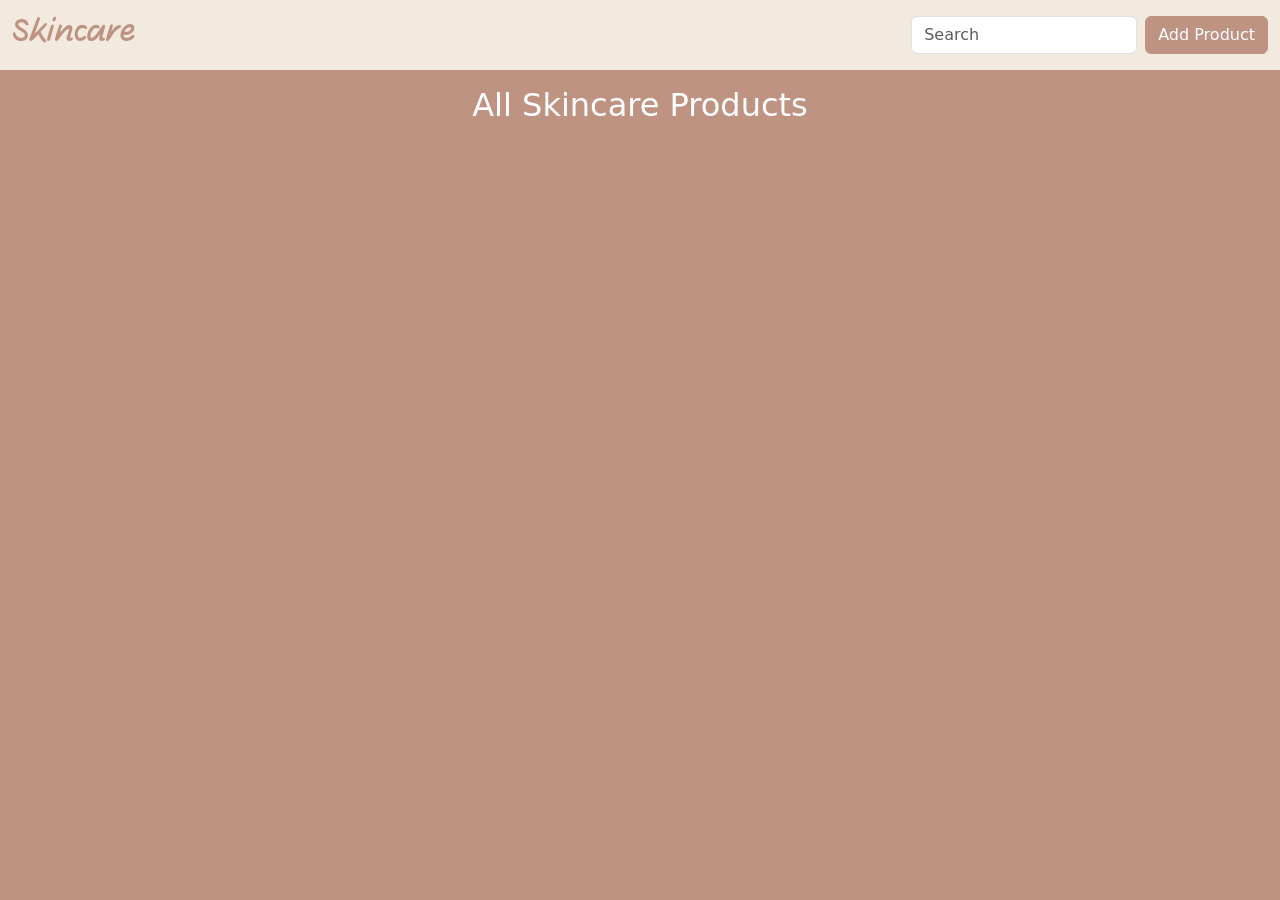
==== Crud Op-Task/crud.html @ c1ad11c9 "design" ====
<!DOCTYPE html>
<html lang="en">
<head>
    <meta charset="UTF-8">
    <meta name="viewport" content="width=device-width, initial-scale=1.0">
    <title>CRUD Operation</title>

  <!-- font  -->
    <style>
    @import url('https://fonts.googleapis.com/css2?family=Gveret+Levin&display=swap');
    </style>
  <!-- bootstrap -->
     <link href="https://cdn.jsdelivr.net/npm/bootstrap@5.3.8/dist/css/bootstrap.min.css" rel="stylesheet" integrity="sha384-sRIl4kxILFvY47J16cr9ZwB07vP4J8+LH7qKQnuqkuIAvNWLzeN8tE5YBujZqJLB" crossorigin="anonymous">
  <!-- my style file  -->
    <link rel="stylesheet" href="./crud.css">
</head>
<body>

<nav class="navbar bg-body-tertiary">
  <div class="container-fluid">
    <h1 class="navbar-brand w-25">Skincare</h1>
    <div class="d-flex ">
        <form class="d-flex " role="search"  >
      <input id="seacrhInput" class="form-control  me-2" type="search" placeholder="Search" aria-label="Search"/>
    </form>
    <button id="addBtn" class="btn btn-success add-btn " type="button" >Add Product</button>
    </div>
    
  </div>
</nav>

<main>
    <div class="container mx-auto">
        <h2 class="text-center my-3">All Skincare Products</h2>

        <section class="products">
            <div class="row g-3">
                
                <!-- <div class="col-6 col-sm-6 col-md-4 col-lg-4">
                    <div class="inner p-3 ">
                        <div class="product overflow-hidden rounded bg-light text-dark ">
                            <img src="./images/bodywash.avif" class="w-100 " alt="">
                            <div class="info p-3">
                                <h2 class="h3">name</h2>
                               <div class="row g-2">
                                    <div class="col-md-6 col-sm-12"><span class="fw-medium">Category :</span> category</div>
                                    <div class="col-md-6 col-sm-12"><span class="fw-medium">Size :</span> size</div>
                                    <div class="col-md-6 col-sm-12"><span class="fw-medium">Scent :</span> scent</div>
                                    <div class="col-md-6 col-sm-12"><span class="fw-medium">Price :</span> 20$</div>
                                    </div>
                            </div>  
                            
                            <div class="btns ps-3 pb-3">
                                <button class="btn btn-warning"> Edit</button>
                             <button class="btn btn-danger">Delete</button> 
                            </div>
                        </div>
                    </div>
                </div> -->
           
            </div>

        </section>
    </div>
</main>

<section class="model position-fixed w-100 h-100 top-0 end-0  d-none">
    <h2 id="hAdd" class="d-flex  justify-content-center align-items-center mt-3 mb-4">Add New Product</h2>
    <h2 id="hUpdate" class="d-flex  justify-content-center align-items-center mt-3 mb-4 d-none">Edit Product</h2>
    <div class="container d-flex  justify-content-center align-items-center w-100  ">
        <div class="form w-50  py-5 px-3 rounded" style="background-color: white;">
        <div class="mb-3">
            <input type="text" class="form-control" id="productNameInput" placeholder="Product Name">
        </div>

        <div class="mb-3">
            <input list="categories" type="text" class="form-control" id="productCategoryInput" placeholder="Product Category">
        </div>

        <datalist id="categories">
            <option value="Body Wash">Body Wash</option>
            <option value="Moisturizer">Moisturizer</option>
            <option value="Sunscreen">Sunscreen</option>
            <option value="Vitamin C Serum">Vitamin C Serum</option>
            <option value="Lip Balm">Lip Balm</option>
            <option value="Sheet Mask">Sheet Mask</option>
        </datalist>

        <div class="mb-3">
            <input  type="number" class="form-control" id="productPriceInput" placeholder="Product Price..$">
        </div>

        <div class="mb-3">
            <input  type="number" class="form-control" id="productSizeInput" placeholder="Product Size..ml">
        </div>

        <div class="mb-3">
            <input list="scents"  type="text" class="form-control" id="productScentInput" placeholder="Product Scent">
        </div>

        <datalist id="scents">
            <option value="Lavender">Lavender</option>
            <option value="Rose Floral">Rose Floral</option>
            <option value="Fragrance-Free">Fragrance-Free</option>
            <option value="Jasmie">Jasmie</option>
            <option value="Citrus Fresh">Citrus Fresh</option>
            <option value="Sweet Cranberry">Sweet Cranberry</option>
        </datalist>

        <button class="btn btn-warning w-100 d-none" type="button"> Update</button>
        <button class="btn btn-success w-100 add-btn" type="button">Add Product</button>
        </div>
    </div>
</section>





    <script src="./crud.js"></script>
    <script src="https://cdn.jsdelivr.net/npm/bootstrap@5.3.8/dist/js/bootstrap.bundle.min.js" integrity="sha384-FKyoEForCGlyvwx9Hj09JcYn3nv7wiPVlz7YYwJrWVcXK/BmnVDxM+D2scQbITxI" crossorigin="anonymous"></script>
</body>
</html>
---- Crud Op-Task/crud.css ----
:root{
    --dark-color:#BE9382;
    --main-color:#F2EADF;
}

body{
    background-color:var(--dark-color);
    color: white;
}
/*Navbar style*/
.navbar{
    background-color: var(--main-color)!important;
}

h1{
    color: var(--dark-color) !important;
    font-family: "Gveret Levin", cursive;
   font-weight: 400;
   font-style: normal;
   font-size: 30px !important;
}

.form-control:focus{
    border-color: var(--dark-color);
    box-shadow: 0 0 0 .25rem #be938252;
}

.add-btn{
    background-color:var(--dark-color) ;
    border: 1px solid var(--dark-color)!important ;
}

.add-btn:hover {
    background-color: var(--dark-color);
}

.add-btn:active{
    background-color:var(--dark-color)!important ;
}

/*----------------------------------------------------------*/
.product img{
    height: 250px;
    object-fit: cover;

}

/*--------------------------------------------------*/
/*modal style*/
.model{
    background-color: rgba(0, 0, 0, 0.767);
}
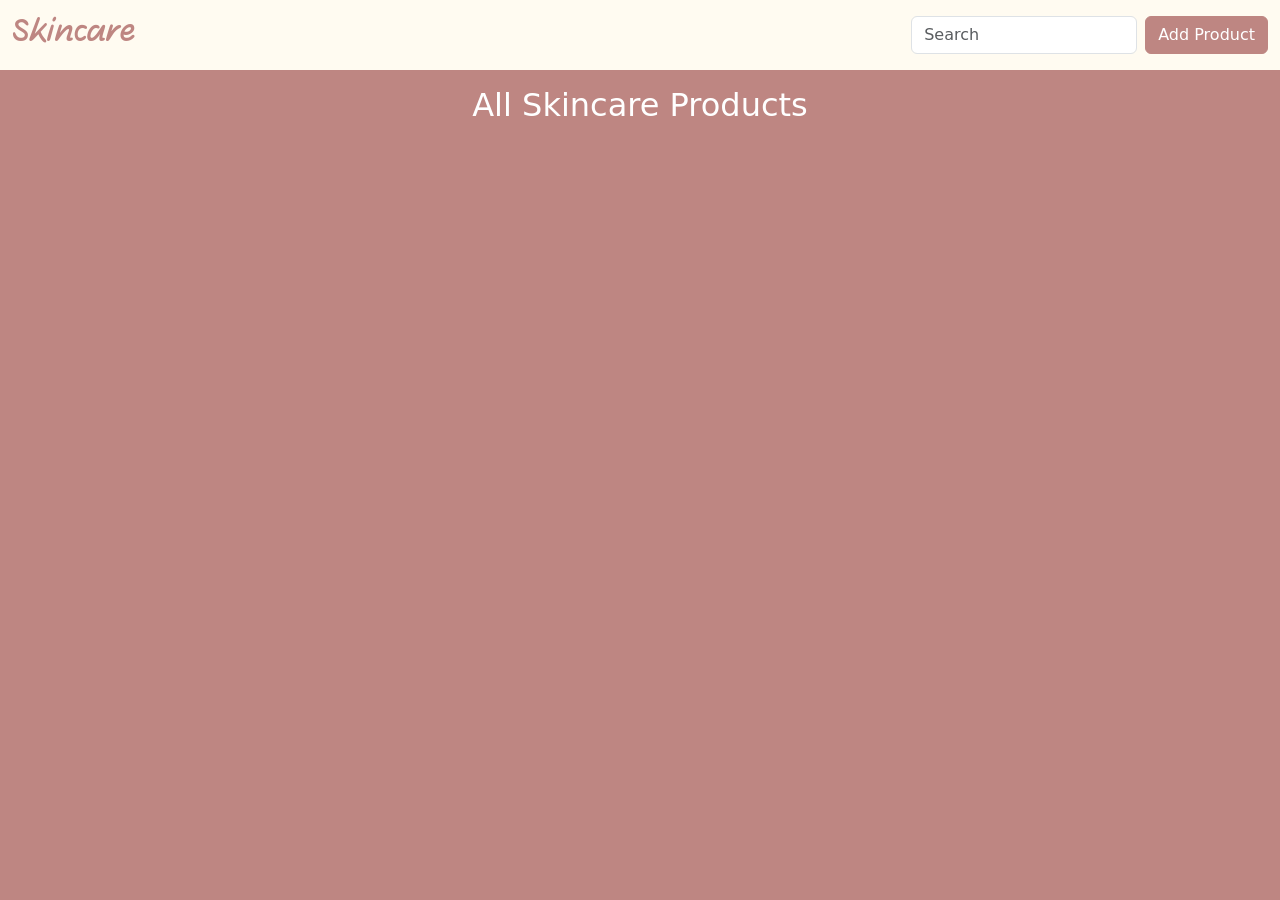
==== commit 45fea047: "selected htnl elements" ====
--- a/Crud Op-Task/crud.html
+++ b/Crud Op-Task/crud.html
@@ -23,7 +23,7 @@
         <form class="d-flex " role="search"  >
       <input id="seacrhInput" class="form-control  me-2" type="search" placeholder="Search" aria-label="Search"/>
     </form>
-    <button id="addBtn" class="btn btn-success add-btn " type="button" >Add Product</button>
+    <button id="showAddedModalBtn" class="btn btn-success add-btn " type="button" >Add Product</button>
     </div>
     
   </div>
@@ -44,7 +44,7 @@
                                 <h2 class="h3">name</h2>
                                <div class="row g-2">
                                     <div class="col-md-6 col-sm-12"><span class="fw-medium">Category :</span> category</div>
-                                    <div class="col-md-6 col-sm-12"><span class="fw-medium">Size :</span> size</div>
+                                    <div class="col-md-6 col-sm-12"><span class="fw-medium">Size :</span> sizeml</div>
                                     <div class="col-md-6 col-sm-12"><span class="fw-medium">Scent :</span> scent</div>
                                     <div class="col-md-6 col-sm-12"><span class="fw-medium">Price :</span> 20$</div>
                                     </div>
@@ -107,8 +107,8 @@
             <option value="Sweet Cranberry">Sweet Cranberry</option>
         </datalist>
 
-        <button class="btn btn-warning w-100 d-none" type="button"> Update</button>
-        <button class="btn btn-success w-100 add-btn" type="button">Add Product</button>
+        <button class="btn btn-warning w-100 d-none" type="button" id="updateBtn"> Update</button>
+        <button class="btn btn-success w-100 add-btn" type="button" id="AddBtn">Add Product</button>
         </div>
     </div>
 </section>
--- a/Crud Op-Task/crud.css
+++ b/Crud Op-Task/crud.css
@@ -1,6 +1,6 @@
 :root{
-    --dark-color:#BE9382;
-    --main-color:#F2EADF;
+    --dark-color:#be8682;
+    --main-color:#FFFBF1 ;
 }
 
 body{
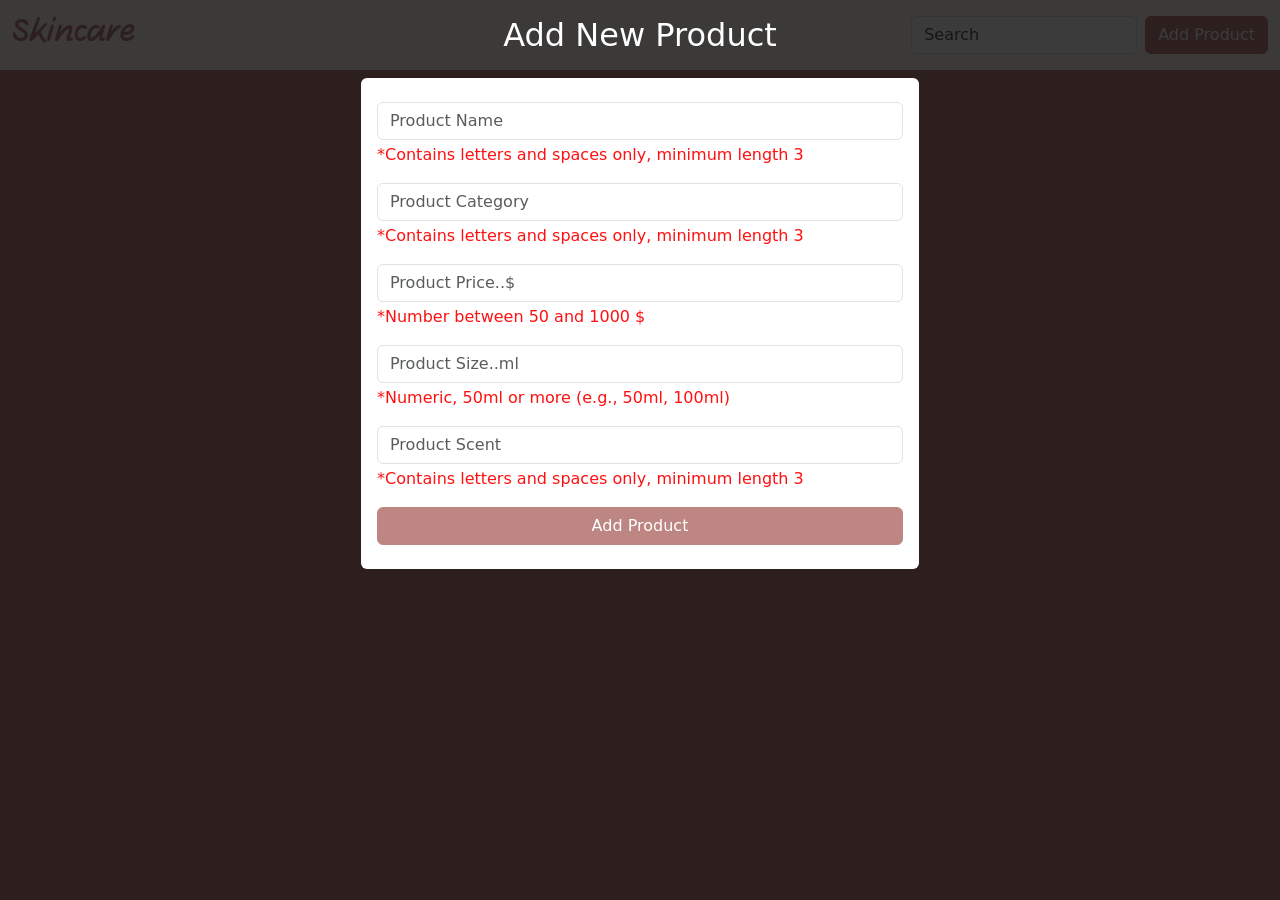
==== commit 7296bcfb: "validation  error message" ====
--- a/Crud Op-Task/crud.html
+++ b/Crud Op-Task/crud.html
@@ -64,17 +64,20 @@
     </div>
 </main>
 
-<section class="model position-fixed w-100 h-100 top-0 end-0  d-none">
+<section class="model position-fixed w-100 h-100 top-0 end-0 overflow-auto d-block">
     <h2 id="hAdd" class="d-flex  justify-content-center align-items-center mt-3 mb-4">Add New Product</h2>
     <h2 id="hUpdate" class="d-flex  justify-content-center align-items-center mt-3 mb-4 d-none">Edit Product</h2>
     <div class="container d-flex  justify-content-center align-items-center w-100  ">
-        <div class="form w-50  py-5 px-3 rounded" style="background-color: white;">
+        <div class="form w-50 mb-5  py-4 px-3 rounded" style="background-color: white;">
         <div class="mb-3">
             <input type="text" class="form-control" id="productNameInput" placeholder="Product Name">
+             <p class="danger">Contains letters and spaces only, minimum length 3</p>
         </div>
+       
 
         <div class="mb-3">
             <input list="categories" type="text" class="form-control" id="productCategoryInput" placeholder="Product Category">
+             <p class="danger">Contains letters and spaces only, minimum length 3</p>
         </div>
 
         <datalist id="categories">
@@ -88,14 +91,17 @@
 
         <div class="mb-3">
             <input  type="number" class="form-control" id="productPriceInput" placeholder="Product Price..$">
+            <p class="danger">Number between 50 and 1000 $</p>
         </div>
 
         <div class="mb-3">
             <input  type="number" class="form-control" id="productSizeInput" placeholder="Product Size..ml">
+            <p class="danger">Numeric, 50ml or more (e.g., 50ml, 100ml)</p>
         </div>
 
         <div class="mb-3">
             <input list="scents"  type="text" class="form-control" id="productScentInput" placeholder="Product Scent">
+            <p class="danger">Contains letters and spaces only, minimum length 3</p>
         </div>
 
         <datalist id="scents">
--- a/Crud Op-Task/crud.css
+++ b/Crud Op-Task/crud.css
@@ -51,5 +51,13 @@
     background-color: rgba(0, 0, 0, 0.767);
 }
 
+.danger{
+    color: rgba(255, 0, 0, 0.938);
+    margin-top: 3px;
+}
+
+.danger::before{
+    content: '*';
+}
 
 
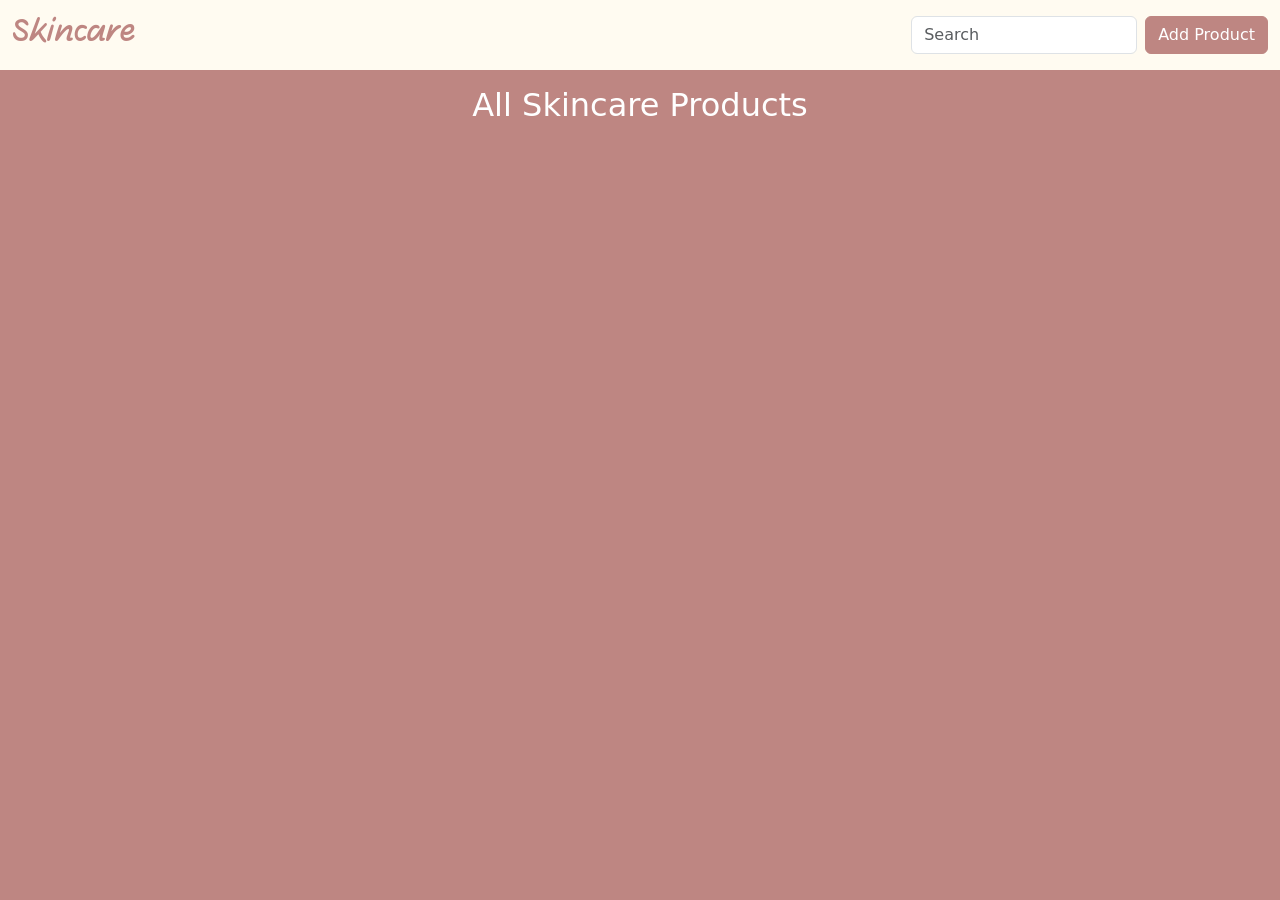
==== commit d378a53b: "add and dispaly Function" ====
--- a/Crud Op-Task/crud.html
+++ b/Crud Op-Task/crud.html
@@ -34,29 +34,9 @@
         <h2 class="text-center my-3">All Skincare Products</h2>
 
         <section class="products">
-            <div class="row g-3">
+            <div class="row g-3 products-container">
                 
-                <!-- <div class="col-6 col-sm-6 col-md-4 col-lg-4">
-                    <div class="inner p-3 ">
-                        <div class="product overflow-hidden rounded bg-light text-dark ">
-                            <img src="./images/bodywash.avif" class="w-100 " alt="">
-                            <div class="info p-3">
-                                <h2 class="h3">name</h2>
-                               <div class="row g-2">
-                                    <div class="col-md-6 col-sm-12"><span class="fw-medium">Category :</span> category</div>
-                                    <div class="col-md-6 col-sm-12"><span class="fw-medium">Size :</span> sizeml</div>
-                                    <div class="col-md-6 col-sm-12"><span class="fw-medium">Scent :</span> scent</div>
-                                    <div class="col-md-6 col-sm-12"><span class="fw-medium">Price :</span> 20$</div>
-                                    </div>
-                            </div>  
-                            
-                            <div class="btns ps-3 pb-3">
-                                <button class="btn btn-warning"> Edit</button>
-                             <button class="btn btn-danger">Delete</button> 
-                            </div>
-                        </div>
-                    </div>
-                </div> -->
+     
            
             </div>
 
@@ -64,9 +44,9 @@
     </div>
 </main>
 
-<section class="model position-fixed w-100 h-100 top-0 end-0 overflow-auto d-block">
-    <h2 id="hAdd" class="d-flex  justify-content-center align-items-center mt-3 mb-4">Add New Product</h2>
-    <h2 id="hUpdate" class="d-flex  justify-content-center align-items-center mt-3 mb-4 d-none">Edit Product</h2>
+<section class="model position-fixed w-100 h-100 top-0 end-0 overflow-auto d-none">
+    <h2 id="hAdd" class="d-flex d-block  justify-content-center align-items-center mt-3 mb-4"> <span style="color: var(--dark-color);"> Add New </span>  Product</h2>
+    <h2 id="hUpdate" class="d-flex  justify-content-center align-items-center mt-3 mb-4 d-none"><span style="color: var(--dark-color);"> Edit </span>  Product</h2>
     <div class="container d-flex  justify-content-center align-items-center w-100  ">
         <div class="form w-50 mb-5  py-4 px-3 rounded" style="background-color: white;">
         <div class="mb-3">
@@ -74,17 +54,15 @@
              <p class="danger">Contains letters and spaces only, minimum length 3</p>
         </div>
        
-
         <div class="mb-3">
             <input list="categories" type="text" class="form-control" id="productCategoryInput" placeholder="Product Category">
              <p class="danger">Contains letters and spaces only, minimum length 3</p>
         </div>
-
         <datalist id="categories">
             <option value="Body Wash">Body Wash</option>
             <option value="Moisturizer">Moisturizer</option>
             <option value="Sunscreen">Sunscreen</option>
-            <option value="Vitamin C Serum">Vitamin C Serum</option>
+            <option value="Vitamin C Serum">Vitamin C Se</option>
             <option value="Lip Balm">Lip Balm</option>
             <option value="Sheet Mask">Sheet Mask</option>
         </datalist>
@@ -103,7 +81,6 @@
             <input list="scents"  type="text" class="form-control" id="productScentInput" placeholder="Product Scent">
             <p class="danger">Contains letters and spaces only, minimum length 3</p>
         </div>
-
         <datalist id="scents">
             <option value="Lavender">Lavender</option>
             <option value="Rose Floral">Rose Floral</option>
@@ -113,16 +90,18 @@
             <option value="Sweet Cranberry">Sweet Cranberry</option>
         </datalist>
 
+         <div class="mb-3">
+            <input  type="file" class="form-control" id="productImageInput" accept="images/*">
+        </div>
+
+
+
         <button class="btn btn-warning w-100 d-none" type="button" id="updateBtn"> Update</button>
         <button class="btn btn-success w-100 add-btn" type="button" id="AddBtn">Add Product</button>
         </div>
     </div>
 </section>
 
-
-
-
-
     <script src="./crud.js"></script>
     <script src="https://cdn.jsdelivr.net/npm/bootstrap@5.3.8/dist/js/bootstrap.bundle.min.js" integrity="sha384-FKyoEForCGlyvwx9Hj09JcYn3nv7wiPVlz7YYwJrWVcXK/BmnVDxM+D2scQbITxI" crossorigin="anonymous"></script>
 </body>
